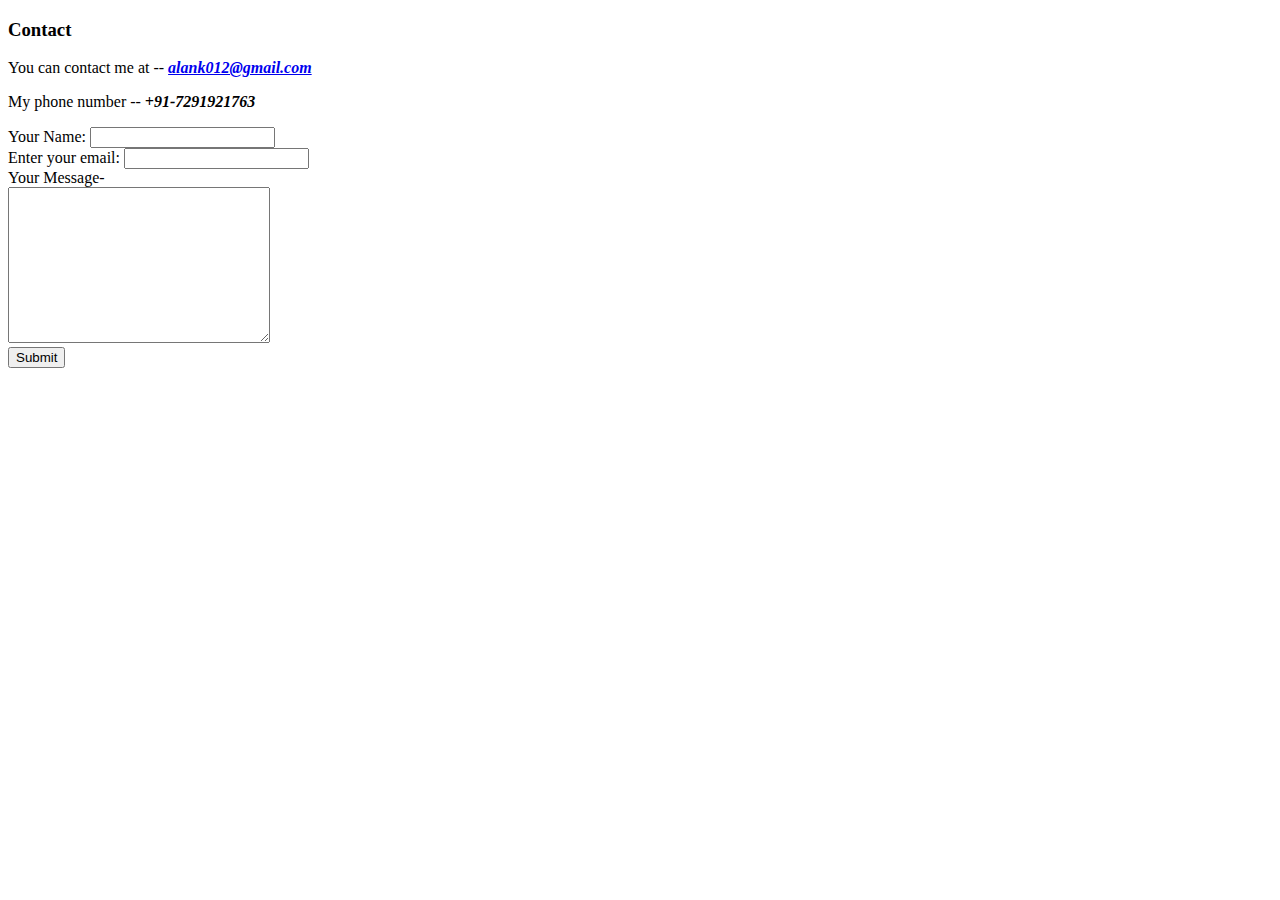
==== contact.html @ e3f4fe15 "Add initial CV website files" ====
<!DOCTYPE html>
<html lang="en" dir="ltr">
  <head>
    <meta charset="utf-8">
    <title>Contact us</title>
  </head>
  <body>
    <h3>Contact</h3>
    <p>
      You can contact me at -- <a href="mailto:alank012@gmail.com?subject=hey"><em><strong>alank012@gmail.com</strong></em></a>
    </p>
    <p>My phone number -- <em><strong>+91-7291921763</strong></em></p>

    <form class="" action="mailto:alank012@gmail.com" method="post" enctype="text/plain">
      <label>Your Name:</label>
      <input type="text" name="yourName" value=""><br>
      <label>Enter your email:</label>
      <input type="email" name="yourEmail" value=""><br>
      <label>Your Message-</label><br>
      <textarea name="yourMessage" rows="10" cols="30"></textarea><br>
      <input type="submit" name="">
    </form>
  </body>
</html>
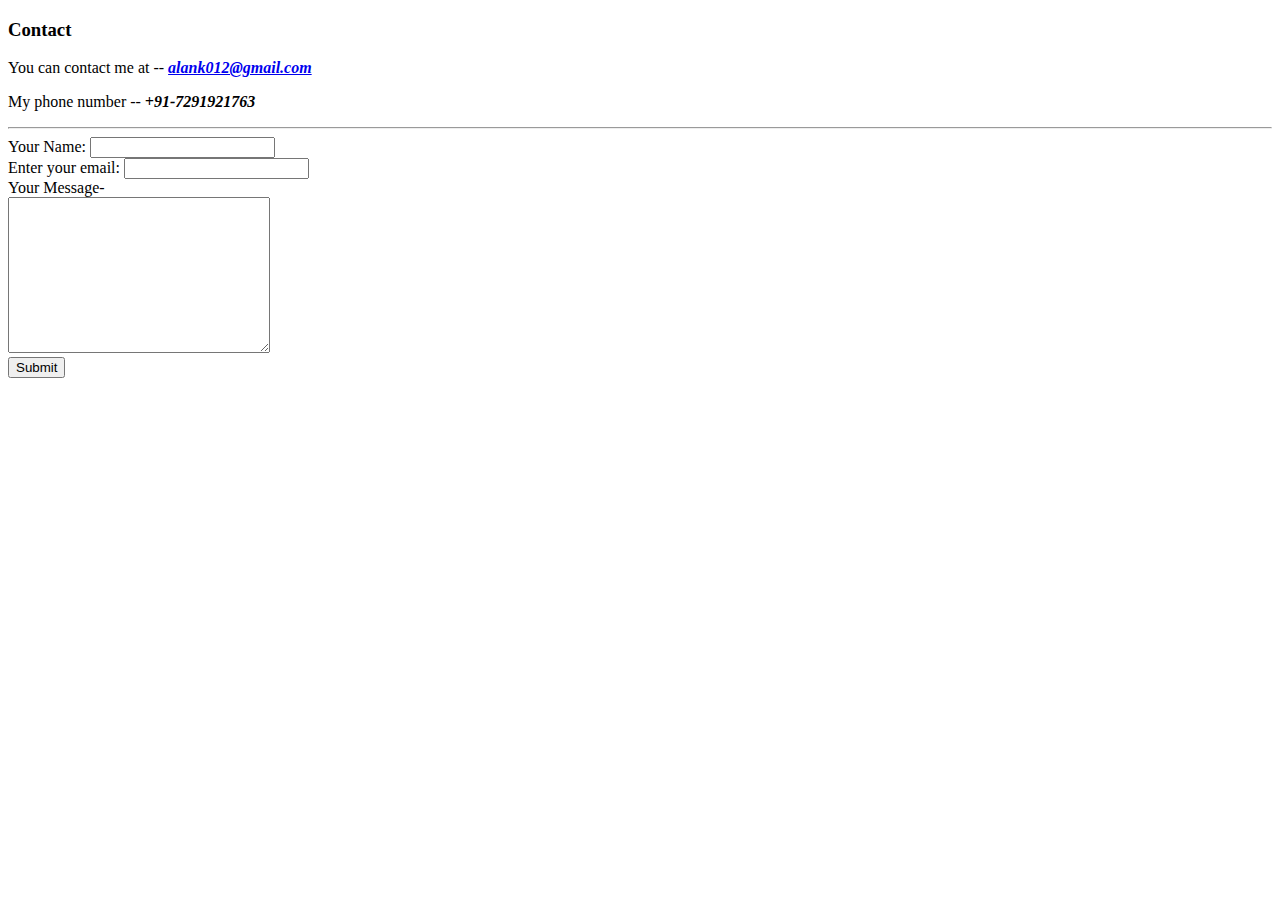
==== commit 0cb0ed1e: "Add files via upload" ====
--- a/contact.html
+++ b/contact.html
@@ -3,6 +3,7 @@
   <head>
     <meta charset="utf-8">
     <title>Contact us</title>
+    <link rel="stylesheet" href="css/styles.css">
   </head>
   <body>
     <h3>Contact</h3>
@@ -10,7 +11,7 @@
       You can contact me at -- <a href="mailto:alank012@gmail.com?subject=hey"><em><strong>alank012@gmail.com</strong></em></a>
     </p>
     <p>My phone number -- <em><strong>+91-7291921763</strong></em></p>
-
+    <hr>
     <form class="" action="mailto:alank012@gmail.com" method="post" enctype="text/plain">
       <label>Your Name:</label>
       <input type="text" name="yourName" value=""><br>
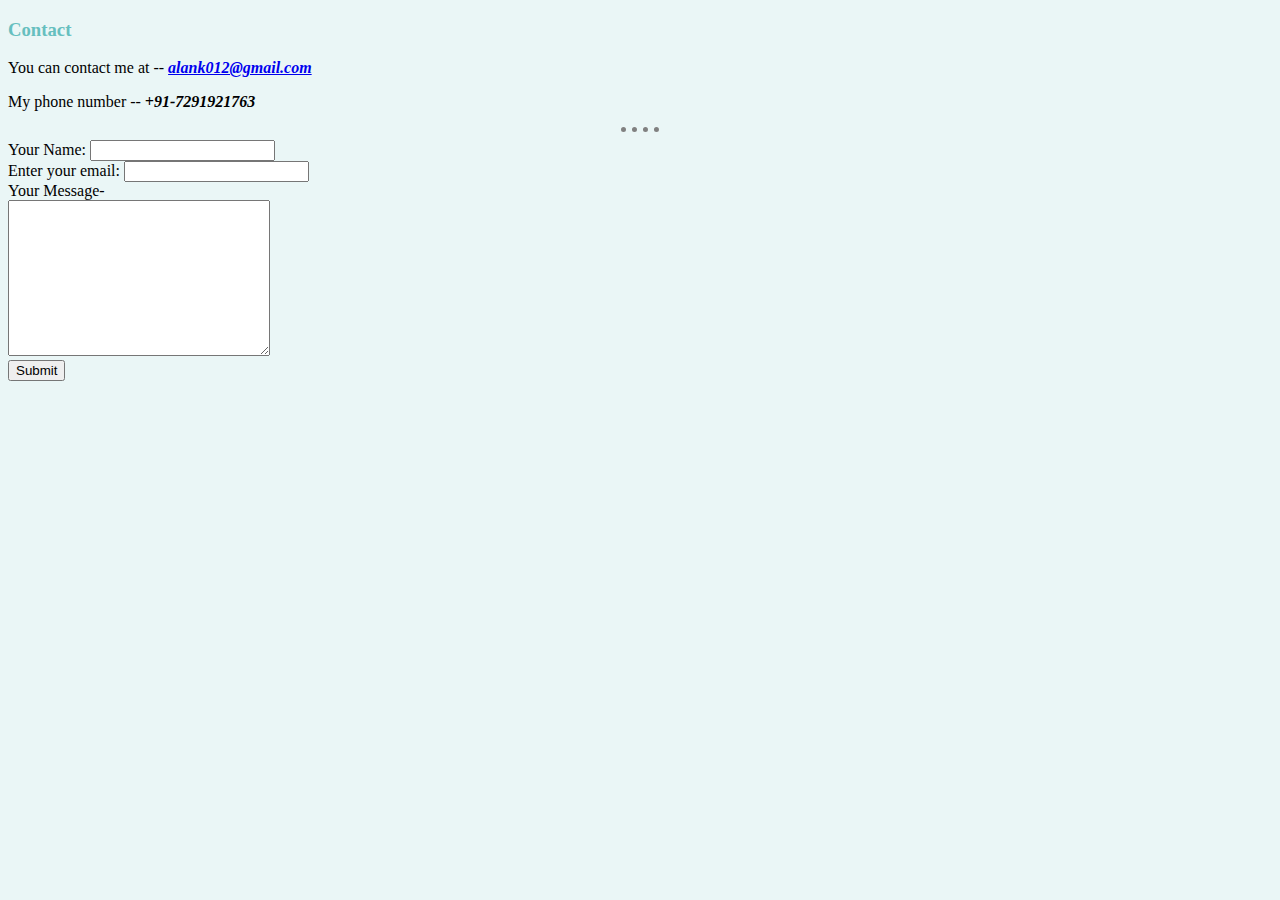
==== commit 1efc5100: "Update contact.html" ====
--- a/contact.html
+++ b/contact.html
@@ -3,7 +3,7 @@
   <head>
     <meta charset="utf-8">
     <title>Contact us</title>
-    <link rel="stylesheet" href="css/styles.css">
+    <link rel="stylesheet" href="styles.css">
   </head>
   <body>
     <h3>Contact</h3>
--- a/styles.css
+++ b/styles.css
@@ -0,0 +1,21 @@
+body {
+  background-color: #EAF6F6;
+}
+
+hr {
+  border-style: dotted none none;
+  border-width: 5px;
+  border-color: grey;
+  width: 3%;
+}
+
+h1 {
+  color: #66BFBF;
+}
+
+h2 {
+  color: #66BFBF;
+}
+h3 {
+  color: #66BFBF;
+}
